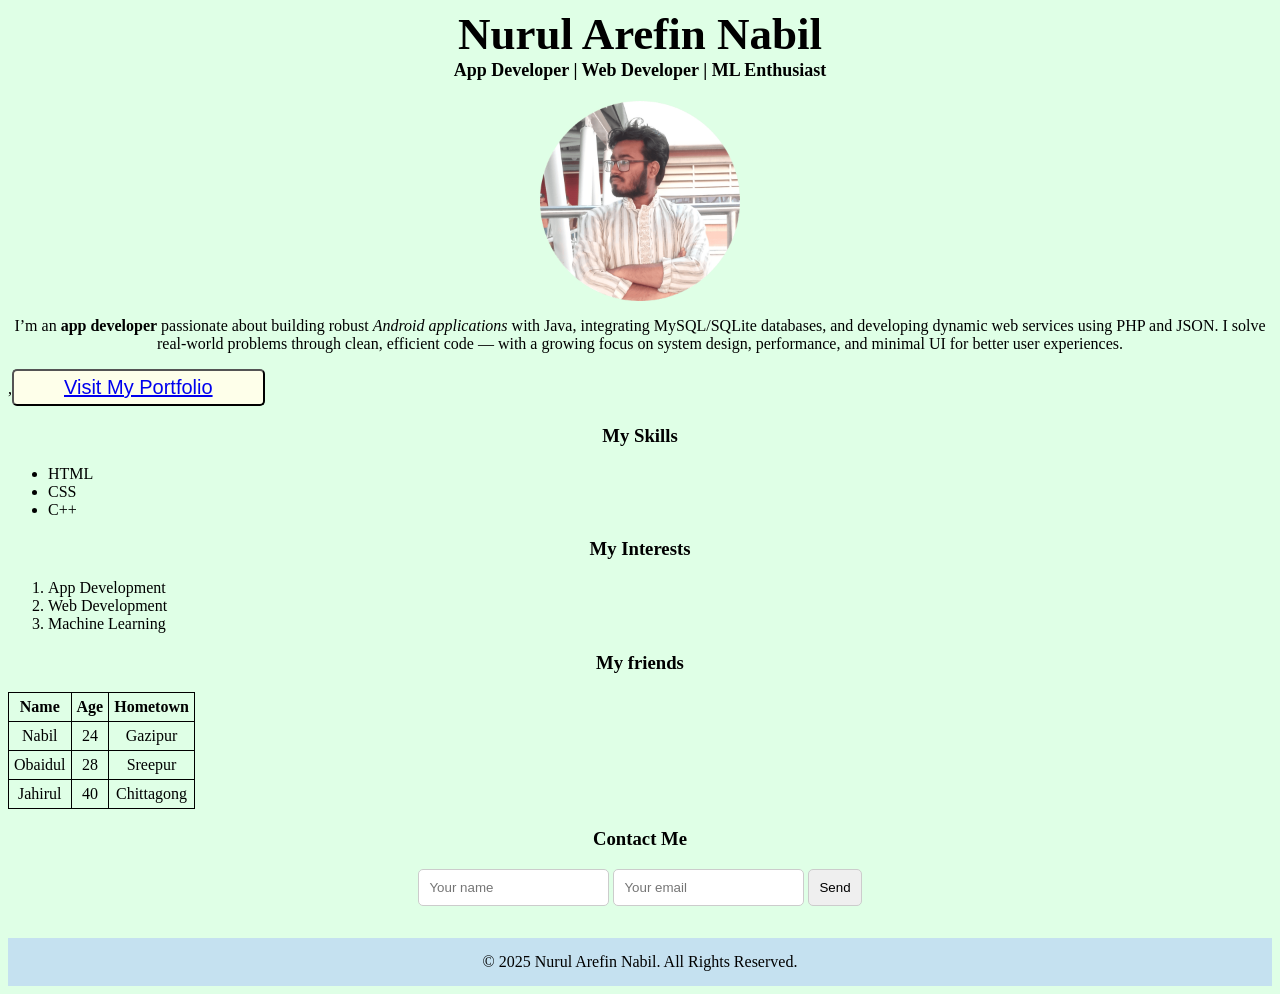
==== LabReport-1.html @ b45a0fbe "Form" ====
<!DOCTYPE html>
<html lang="en">
  <head>
    <meta charset="UTF-8" />
    <meta name="viewport" content="width=device-width, initial-scale=1.0" />
    <title>Nurul Arefin Nabil - Portfolio</title>
  </head>

  <body style="background: #dfffe6; ">
    <header >
      <h1 style="margin: 0; text-align: center; font-size: 45px">Nurul Arefin Nabil</h1>
      <h2 style="margin: 0; text-align: center; font-size: 18px">
        App Developer | Web Developer | ML Enthusiast
      </h2>
    </header>

    <section>
      <img
        style="display: block; margin: auto; margin-top: 20px; width: 200px"
        src="./Image/nabil.png"
        alt="Profile Image"
      />
      <p style="text-align: center">
        I’m an <b> app developer</b> passionate about building robust
        <i>Android applications</i> with Java, integrating MySQL/SQLite
        databases, and developing dynamic web services using PHP and JSON. I
        solve real-world problems through clean, efficient code — with a growing
        focus on system design, performance, and minimal UI for better user
        experiences.
      </p>
      ,<button
        style="
        
          background: #feffea;
          margin: auto;
          font-size: 20px;
          color: white;
          padding: 5px 50px;
          border-radius: 5px;
        "
      >
        <a
          class="button"
          target="_blank"
          href="https://arefin.binarybardbd.com/"
        >
          Visit My Portfolio
        </a>
      </button>
    </section>

    <section>
      <h3 style="text-align: center">My Skills</h3>
      <ul >
        <li>HTML</li>
        <li>CSS</li>
        <li>C++</li>
      </ul>

      <h3 style="text-align: center">My Interests</h3>
      <ol >
        <li>App Development</li>
        <li>Web Development</li>
        <li>Machine Learning</li>
      </ol>

      <h3 style="text-align: center">My friends</h3>
      <style>
        table,
        th,
        td {
          border: 1px solid black;
          border-collapse: collapse;
          text-align: center;
          padding: 5px;
        }
      </style>
      <table >
        <tr>
          <th>Name</th>
          <th>Age</th>
          <th>Hometown</th>
        </tr>
        <tr>
          <td>Nabil</td>
          <td>24</td>
          <td>Gazipur</td>
        </tr>
        <tr>
          <td>Obaidul</td>
          <td>28</td>
          <td>Sreepur</td>
        </tr>
        <tr>
          <td>Jahirul</td>
          <td>40</td>
          <td>Chittagong</td>
        </tr>
      </table>

      <h3 style="text-align: center">Contact Me</h3>
      <form style="text-align: center">
        <input
          style="padding: 10px; border: 1px solid #ccc; border-radius: 5px"
          type="text"
          placeholder="Your name"
          required
        />
        <input
          style="padding: 10px; border: 1px solid #ccc; border-radius: 5px"
          type="email"
          placeholder="Your email"
          required
        />
        <button
          style="padding: 10px; border: 1px solid #ccc; border-radius: 5px"
          type="submit"
        >
          Send
        </button>
      </form>
    </section>

    <footer
      style="
        text-align: center;
        padding: 15px;
        background: #c5e1f0;
        color: rgb(0, 0, 0);
        margin-top: 2rem;
      "
    >
      &copy; 2025 Nurul Arefin Nabil. All Rights Reserved.
    </footer>
  </body>
</html>
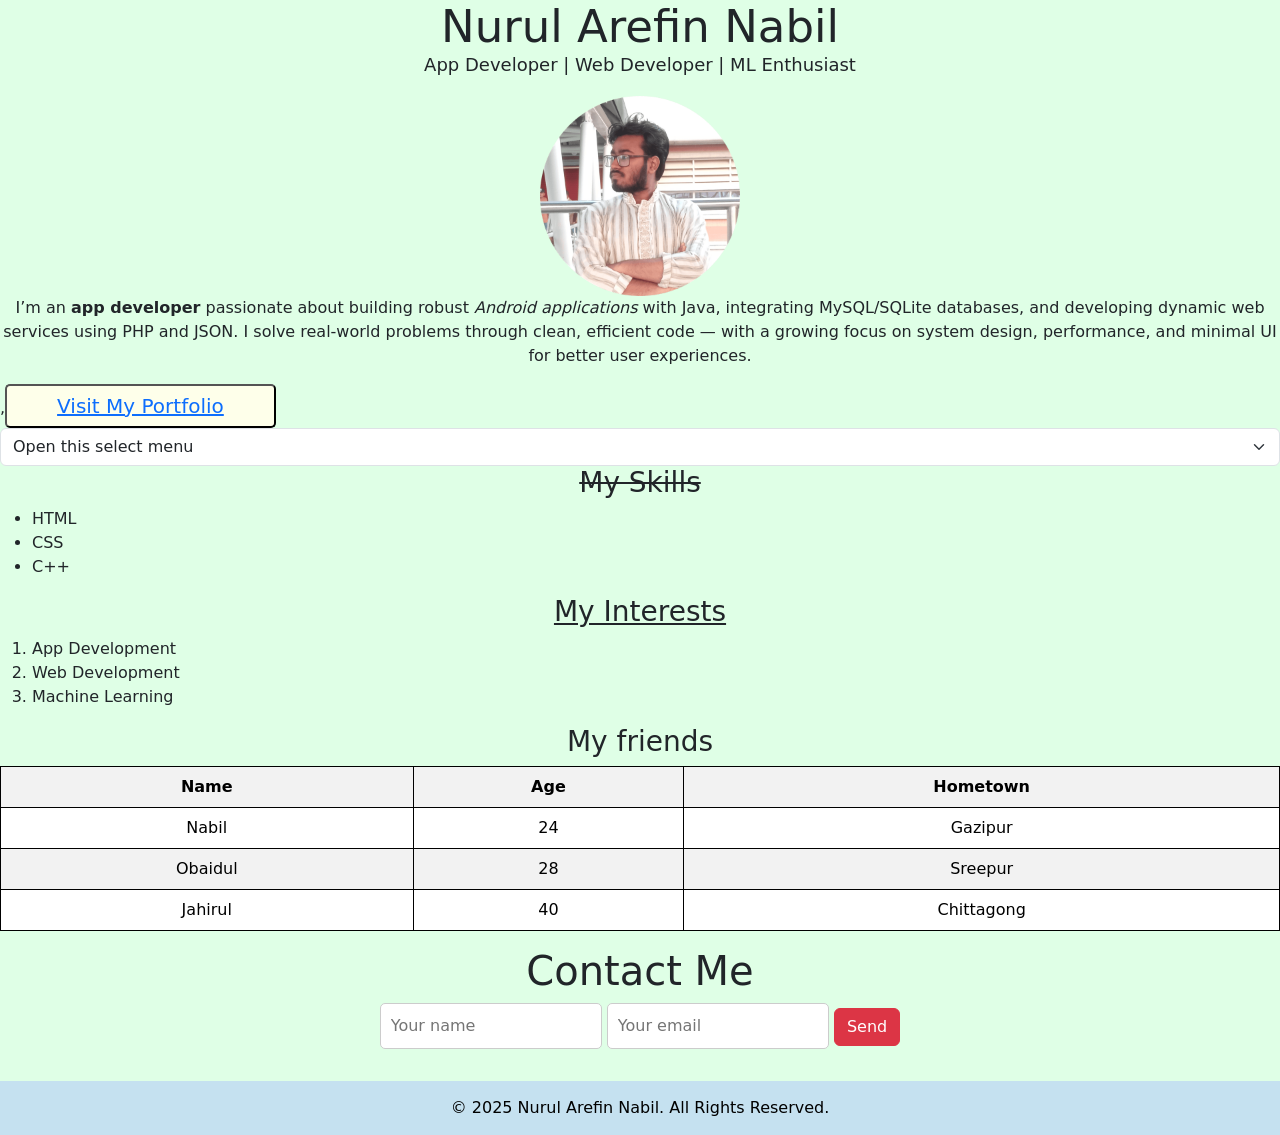
==== commit cf71a0ed: "bootstrap" ====
--- a/LabReport-1.html
+++ b/LabReport-1.html
@@ -1,35 +1,41 @@
 <!DOCTYPE html>
 <html lang="en">
-  <head>
-    <meta charset="UTF-8" />
-    <meta name="viewport" content="width=device-width, initial-scale=1.0" />
-    <title>Nurul Arefin Nabil - Portfolio</title>
-  </head>
 
-  <body style="background: #dfffe6; ">
-    <header >
-      <h1 style="margin: 0; text-align: center; font-size: 45px">Nurul Arefin Nabil</h1>
-      <h2 style="margin: 0; text-align: center; font-size: 18px">
-        App Developer | Web Developer | ML Enthusiast
-      </h2>
-    </header>
+<head>
+  <meta charset="UTF-8" />
+  <meta name="viewport" content="width=device-width, initial-scale=1">
+  <link href="https://cdn.jsdelivr.net/npm/bootstrap@5.0.2/dist/css/bootstrap.min.css" rel="stylesheet"
+    integrity="sha384-EVSTQN3/azprG1Anm3QDgpJLIm9Nao0Yz1ztcQTwFspd3yD65VohhpuuCOmLASjC" crossorigin="anonymous">
 
-    <section>
-      <img
-        style="display: block; margin: auto; margin-top: 20px; width: 200px"
-        src="./Image/nabil.png"
-        alt="Profile Image"
-      />
-      <p style="text-align: center">
-        I’m an <b> app developer</b> passionate about building robust
-        <i>Android applications</i> with Java, integrating MySQL/SQLite
-        databases, and developing dynamic web services using PHP and JSON. I
-        solve real-world problems through clean, efficient code — with a growing
-        focus on system design, performance, and minimal UI for better user
-        experiences.
-      </p>
-      ,<button
-        style="
+  <title>Nurul Arefin Nabil - Portfolio</title>
+</head>
+
+<body style="background: #dfffe6; ">
+  <script src="https://cdn.jsdelivr.net/npm/bootstrap@5.0.2/dist/js/bootstrap.bundle.min.js"
+    integrity="sha384-MrcW6ZMFYlzcLA8Nl+NtUVF0sA7MsXsP1UyJoMp4YLEuNSfAP+JcXn/tWtIaxVXM"
+    crossorigin="anonymous"></script>
+
+
+
+  <header>
+    <h1 style="margin: 0; text-align: center; font-size: 45px">Nurul Arefin Nabil</h1>
+    <h2 style="margin: 0; text-align: center; font-size: 18px">
+      App Developer | Web Developer | ML Enthusiast
+    </h2>
+  </header>
+
+  <section>
+    <img style="display: block; margin: auto; margin-top: 20px; width: 200px" src="./Image/nabil.png"
+      alt="Profile Image" />
+    <p style="text-align: center">
+      I’m an <b> app developer</b> passionate about building robust
+      <i>Android applications</i> with Java, integrating MySQL/SQLite
+      databases, and developing dynamic web services using PHP and JSON. I
+      solve real-world problems through clean, efficient code — with a growing
+      focus on system design, performance, and minimal UI for better user
+      experiences.
+    </p>
+    ,<button style="
         
           background: #feffea;
           margin: auto;
@@ -37,100 +43,90 @@
           color: white;
           padding: 5px 50px;
           border-radius: 5px;
-        "
-      >
-        <a
-          class="button"
-          target="_blank"
-          href="https://arefin.binarybardbd.com/"
-        >
-          Visit My Portfolio
-        </a>
+        ">
+      <a class="button" target="_blank" href="https://arefin.binarybardbd.com/">
+        Visit My Portfolio
+      </a>
+    </button>
+  </section>
+
+  <select class="form-select" aria-label="Default select example">
+    <option selected>Open this select menu</option>
+    <option value="1">One</option>
+    <option value="2">Two</option>
+    <option value="3">Three</option>
+  </select>
+
+  <section>
+    <h3 class="text-decoration-line-through" style="text-align: center">My Skills</h3>
+    <ul>
+      <li>HTML</li>
+      <li>CSS</li>
+      <li>C++</li>
+    </ul>
+
+    <h3 class="text-decoration-underline" style="text-align: center">My Interests</h3>
+    <ol>
+      <li>App Development</li>
+      <li>Web Development</li>
+      <li>Machine Learning</li>
+    </ol>
+
+    <h3 style="text-align: center">My friends</h3>
+    <style>
+      table,
+      th,
+      td {
+        border: 1px solid black;
+        border-collapse: collapse;
+        text-align: center;
+        padding: 5px;
+      }
+    </style>
+    <table class="table table-striped">
+      <tr>
+        <th>Name</th>
+        <th>Age</th>
+        <th>Hometown</th>
+      </tr>
+      <tr>
+        <td>Nabil</td>
+        <td>24</td>
+        <td>Gazipur</td>
+      </tr>
+      <tr>
+        <td>Obaidul</td>
+        <td>28</td>
+        <td>Sreepur</td>
+      </tr>
+      <tr>
+        <td>Jahirul</td>
+        <td>40</td>
+        <td>Chittagong</td>
+      </tr>
+    </table>
+
+    <h3 class="display-6" style="text-align: center">Contact Me</h3>
+    <form style="text-align: center">
+      <input style="padding: 10px; border: 1px solid #ccc; border-radius: 5px" type="text" placeholder="Your name"
+        required />
+      <input style="padding: 10px; border: 1px solid #ccc; border-radius: 5px" type="email" placeholder="Your email"
+        required />
+      <button type="button" class="btn btn-danger" >
+        Send
       </button>
-    </section>
+    </form>
+  </section>
 
-    <section>
-      <h3 style="text-align: center">My Skills</h3>
-      <ul >
-        <li>HTML</li>
-        <li>CSS</li>
-        <li>C++</li>
-      </ul>
-
-      <h3 style="text-align: center">My Interests</h3>
-      <ol >
-        <li>App Development</li>
-        <li>Web Development</li>
-        <li>Machine Learning</li>
-      </ol>
-
-      <h3 style="text-align: center">My friends</h3>
-      <style>
-        table,
-        th,
-        td {
-          border: 1px solid black;
-          border-collapse: collapse;
-          text-align: center;
-          padding: 5px;
-        }
-      </style>
-      <table >
-        <tr>
-          <th>Name</th>
-          <th>Age</th>
-          <th>Hometown</th>
-        </tr>
-        <tr>
-          <td>Nabil</td>
-          <td>24</td>
-          <td>Gazipur</td>
-        </tr>
-        <tr>
-          <td>Obaidul</td>
-          <td>28</td>
-          <td>Sreepur</td>
-        </tr>
-        <tr>
-          <td>Jahirul</td>
-          <td>40</td>
-          <td>Chittagong</td>
-        </tr>
-      </table>
-
-      <h3 style="text-align: center">Contact Me</h3>
-      <form style="text-align: center">
-        <input
-          style="padding: 10px; border: 1px solid #ccc; border-radius: 5px"
-          type="text"
-          placeholder="Your name"
-          required
-        />
-        <input
-          style="padding: 10px; border: 1px solid #ccc; border-radius: 5px"
-          type="email"
-          placeholder="Your email"
-          required
-        />
-        <button
-          style="padding: 10px; border: 1px solid #ccc; border-radius: 5px"
-          type="submit"
-        >
-          Send
-        </button>
-      </form>
-    </section>
-
-    <footer
-      style="
+  <footer style="
         text-align: center;
         padding: 15px;
         background: #c5e1f0;
         color: rgb(0, 0, 0);
         margin-top: 2rem;
-      "
-    >
-      &copy; 2025 Nurul Arefin Nabil. All Rights Reserved.
-    </footer>
-  </body>
-</html>
+      ">
+    &copy; 2025 Nurul Arefin Nabil. All Rights Reserved.
+  </footer>
+</body>
+
+</html>
